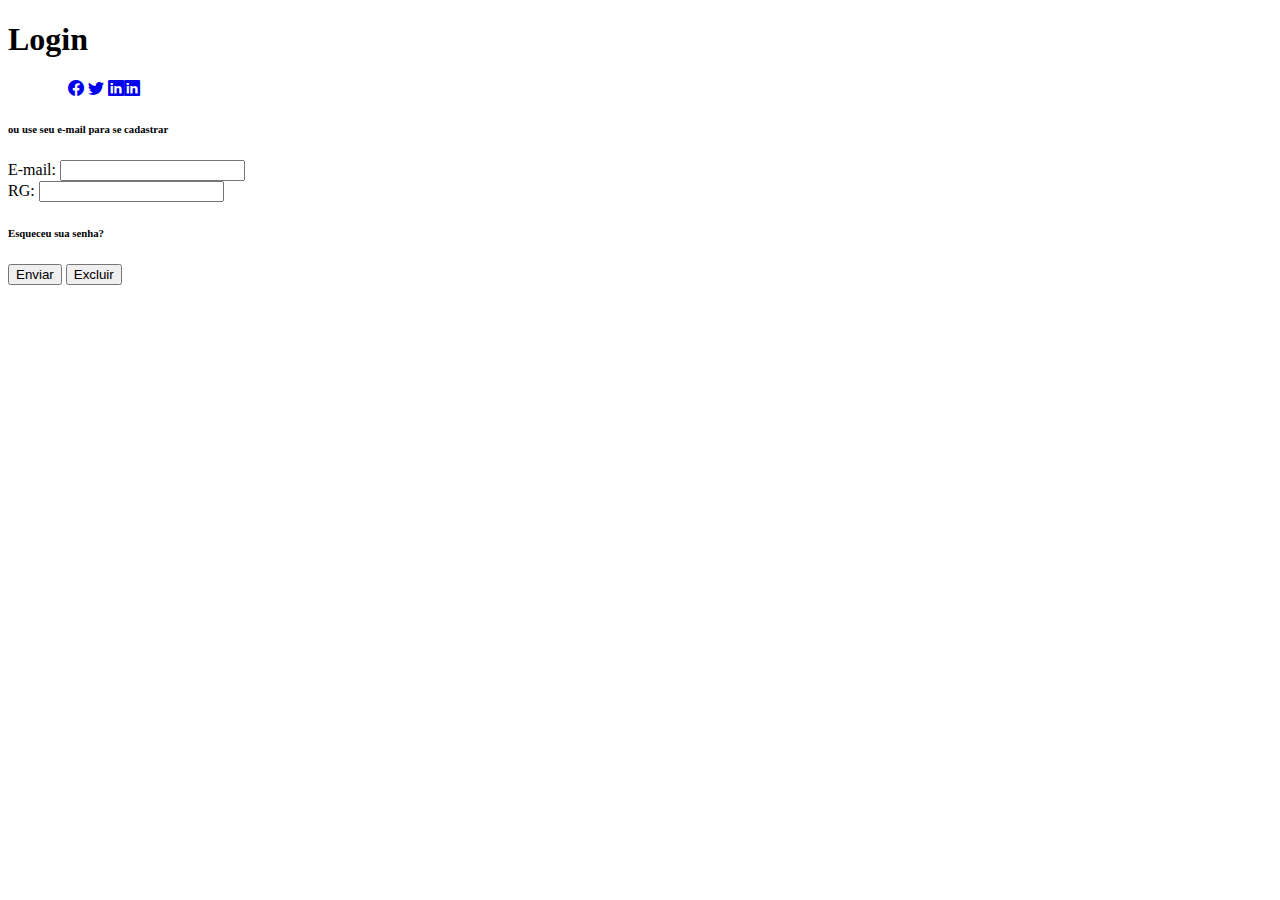
==== login.html @ c17e3655 "terceiro commit" ====
<!DOCTYPE html>
<html lang="pt-br">

<head>
    <meta charset="UTF-8">
    <meta http-equiv="X-UA-Compatible" content="IE=edge">
    <meta name="viewport" content="width=device-width, initial-scale=1.0">
    <title>Form</title>
    <link rel="stylesheet" href="https://cdn.jsdelivr.net/npm/bootstrap-icons@1.7.1/font/bootstrap-icons.css">

    <link href="https://cdn.jsdelivr.net/npm/bootstrap@5.1.3/dist/css/bootstrap.min.css" rel="stylesheet"
        integrity="sha384-1BmE4kWBq78iYhFldvKuhfTAU6auU8tT94WrHftjDbrCEXSU1oBoqyl2QvZ6jIW3" crossorigin="anonymous">

    <link rel="stylesheet" href="./css/styles.css">
</head>

<body>
    <div class="container">
        <div class="row mb-4">
            <h1>Login</h1>
            <span><a href="https://www.facebook.com/campaign/landing.php?&campaign_id=1661784632&extra_1=s%7Cc%7C513440386732%7Ce%7Cfacebook%7C&placement=&creative=513440386732&keyword=facebook&partner_id=googlesem&extra_2=campaignid%3D1661784632%26adgroupid%3D63686352403%26matchtype%3De%26network%3Dg%26source%3Dnotmobile%26search_or_content%3Ds%26device%3Dc%26devicemodel%3D%26adposition%3D%26target%3D%26targetid%3Dkwd-541132862%26loc_physical_ms%3D1031511%26loc_interest_ms%3D%26feeditemid%3D%26param1%3D%26param2%3D&gclid=CjwKCAiAnO2MBhApEiwA8q0HYSE7LcivBw25ZWtYWeFYyBqf3G7TDH8q5RdJ-X1wK6kI-skX2F4KOxoC164QAvD_BwE"><i class="bi bi-facebook"></i></a>
            <a href="https://twitter.com/i/flow/login?input_flow_data=%7B%22requested_variant%22%3A%22eyJsYW5nIjoicHQifQ%3D%3D%22%7D"><i class="bi bi-twitter"></i></a>

            <a href="https://www.linkedin.com/login/pt"><i class="bi bi-linkedin"></i><i class="bi bi-linkedin"></i></a> </span>

            <h6>ou use seu e-mail para se cadastrar</h6>
        </div>
        <form id="form" name="cadastro">
            <div class="row">
                <div class="col-12 col-sm-6">

                    <!-- E-mail -->
                    <div class="mb-3">
                        <label for="email" class="form-label">E-mail:</label>
                        <input type="email" class="form-control" id="email" required/>
                        <span class="msg-email  msg-error invalid-feedback " style="display: none;">campo inválido</span>
                        <span class="msg-email ok msg-success valid-feedback" style="display: none;">ok</span>
                    </div>
                    
                    <div class="mb-3">
                        <!-- Senha -->
                        <label for="cpf" class="form-label">RG:</label>
                        <input type="text" class="form-control" id="cpf" required/>
                        <span class="msg-cpf  msg-error invalid-feedback" style="display: none;">CPF inválido</span>
                        <span class="msg-cpf  msg-success valid-feedback" style="display: none;">ok</span>
                    </div>
                    <h6>Esqueceu sua senha?</h6>
                    
                </div>
                <div class="col-12 col-sm-3">
                   
                </div>
                

            </div>
            <div class="col-12 col-sm-3">
                <input type="hidden" value="cadastro_facebook" />
                <div class="row mt-5">
                    <div class="col-12">
                        <div class="d-grid gap-2 d-sm-block">
                            <button type="submit" class="btn btn-success btn-lg">Enviar</button>
                            <button type="reset" class="btn btn-success btn-lg">Excluir</button>
                        </div>
                        
                    </div>
                </div>  
            </div>

        </form>
    </div>

    <script src="./js/app.js"></script>
</body>

</html>
---- css/styles.css ----
span{
    margin: 0px 60px;
}
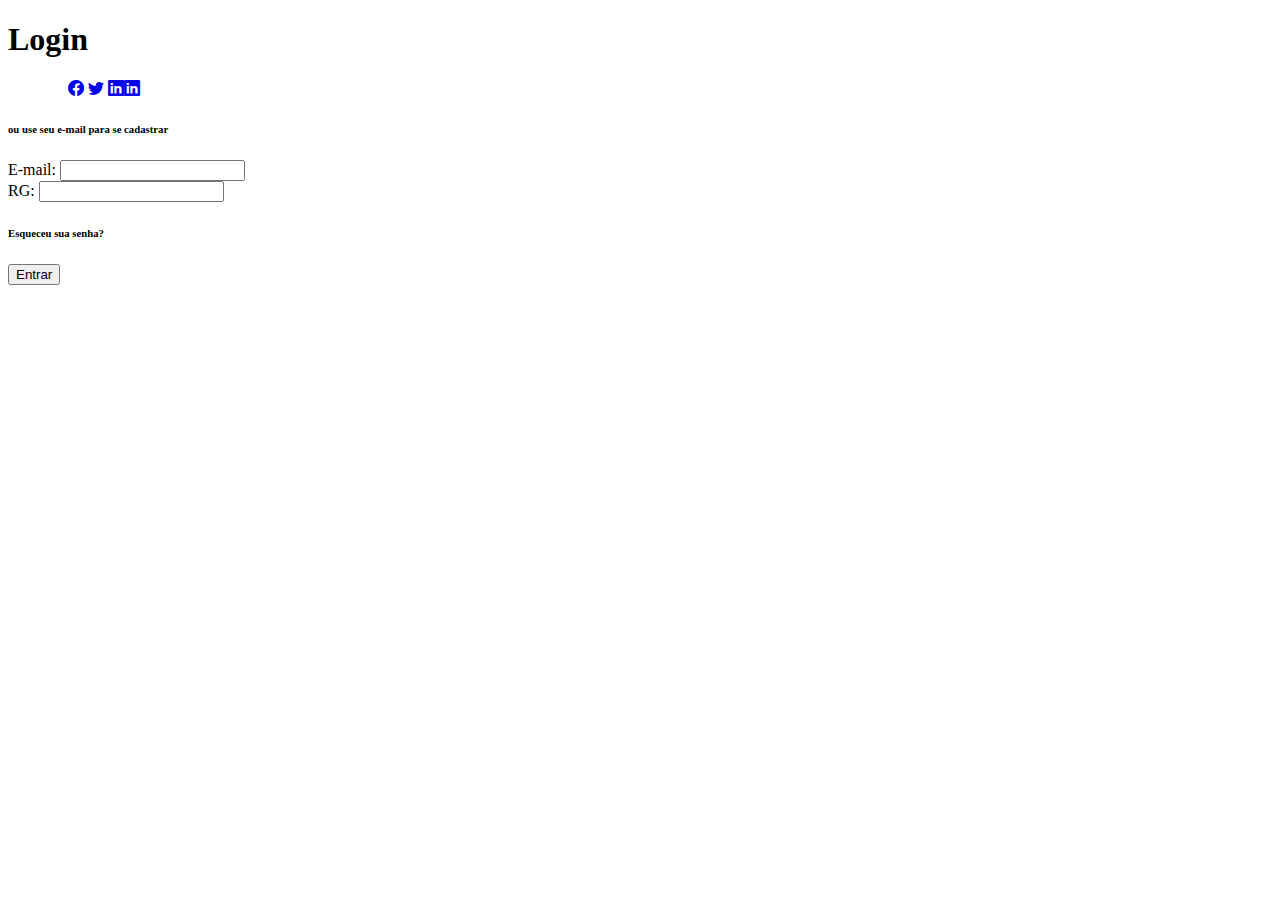
==== commit a6c1cfb6: "Terceiro Commit" ====
--- a/login.html
+++ b/login.html
@@ -58,8 +58,7 @@
                 <div class="row mt-5">
                     <div class="col-12">
                         <div class="d-grid gap-2 d-sm-block">
-                            <button type="submit" class="btn btn-success btn-lg">Enviar</button>
-                            <button type="reset" class="btn btn-success btn-lg">Excluir</button>
+                            <button type="submit" class="btn btn-success btn-lg">Entrar</button>
                         </div>
                         
                     </div>
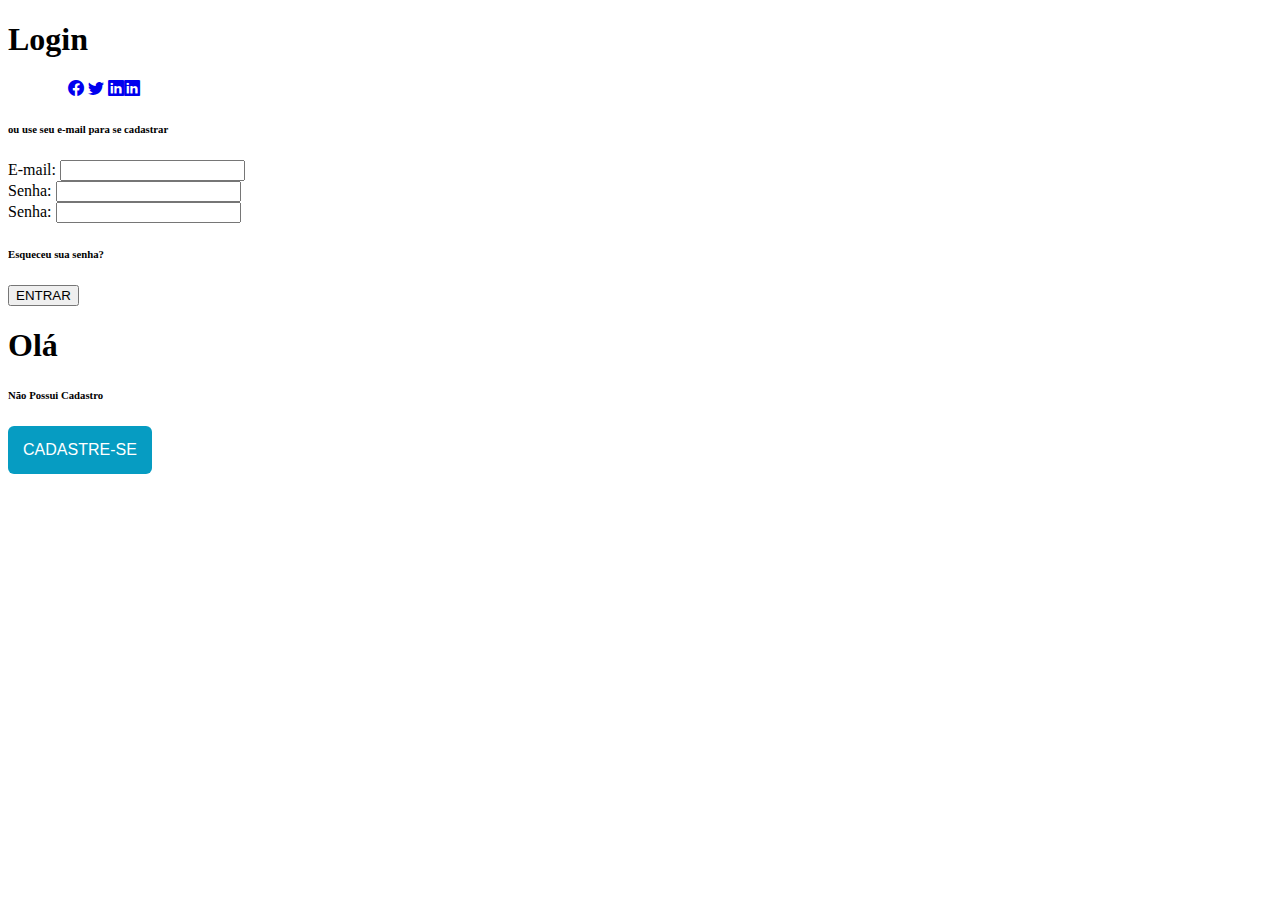
==== commit b091cf98: "Colocando os detalhes" ====
--- a/login.html
+++ b/login.html
@@ -38,11 +38,15 @@
                     </div>
                     
                     <div class="mb-3">
+                         <div class="mb-3">
+                        <label for="password" class="form-label">Senha:</label>
+                        <input type="password" class="form-control" id="password" required/>
+                    </div>
                         <!-- Senha -->
-                        <label for="cpf" class="form-label">RG:</label>
-                        <input type="text" class="form-control" id="cpf" required/>
-                        <span class="msg-cpf  msg-error invalid-feedback" style="display: none;">CPF inválido</span>
-                        <span class="msg-cpf  msg-success valid-feedback" style="display: none;">ok</span>
+                        <label for="senha" class="form-label">Senha:</label>
+                        <input type="password" class="form-control" id="senha" required/>
+                        <span class="msg-senha  msg-error invalid-feedback" style="display: none;">EX: 123Ab@45 </span>
+                        <span class="msg-senha  msg-success valid-feedback" style="display: none;">ok</span>
                     </div>
                     <h6>Esqueceu sua senha?</h6>
                     
@@ -55,15 +59,24 @@
             </div>
             <div class="col-12 col-sm-3">
                 <input type="hidden" value="cadastro_facebook" />
-                <div class="row mt-5">
+                <div class="row mt-5 mb-5">
                     <div class="col-12">
                         <div class="d-grid gap-2 d-sm-block">
-                            <button type="submit" class="btn btn-success btn-lg">Entrar</button>
+                            <button type="submit" class="btn btn-success btn-lg">ENTRAR</button>
                         </div>
                         
                     </div>
                 </div>  
             </div>
+            <h1>Olá</h1>
+            <h6>Não Possui Cadastro</h6>
+            <div class="row mt-5">
+                <div class="col-12">
+                    <div class="d-grid gap-2 d-sm-block">
+                        <a href="./index.html"><button style="background: #069cc2; border-radius: 6px; padding: 15px; cursor: pointer; color: #fff; border: none; font-size: 16px;">CADASTRE-SE</button></a>
+                    </div>   
+                </div>
+            </div> 
 
         </form>
     </div>
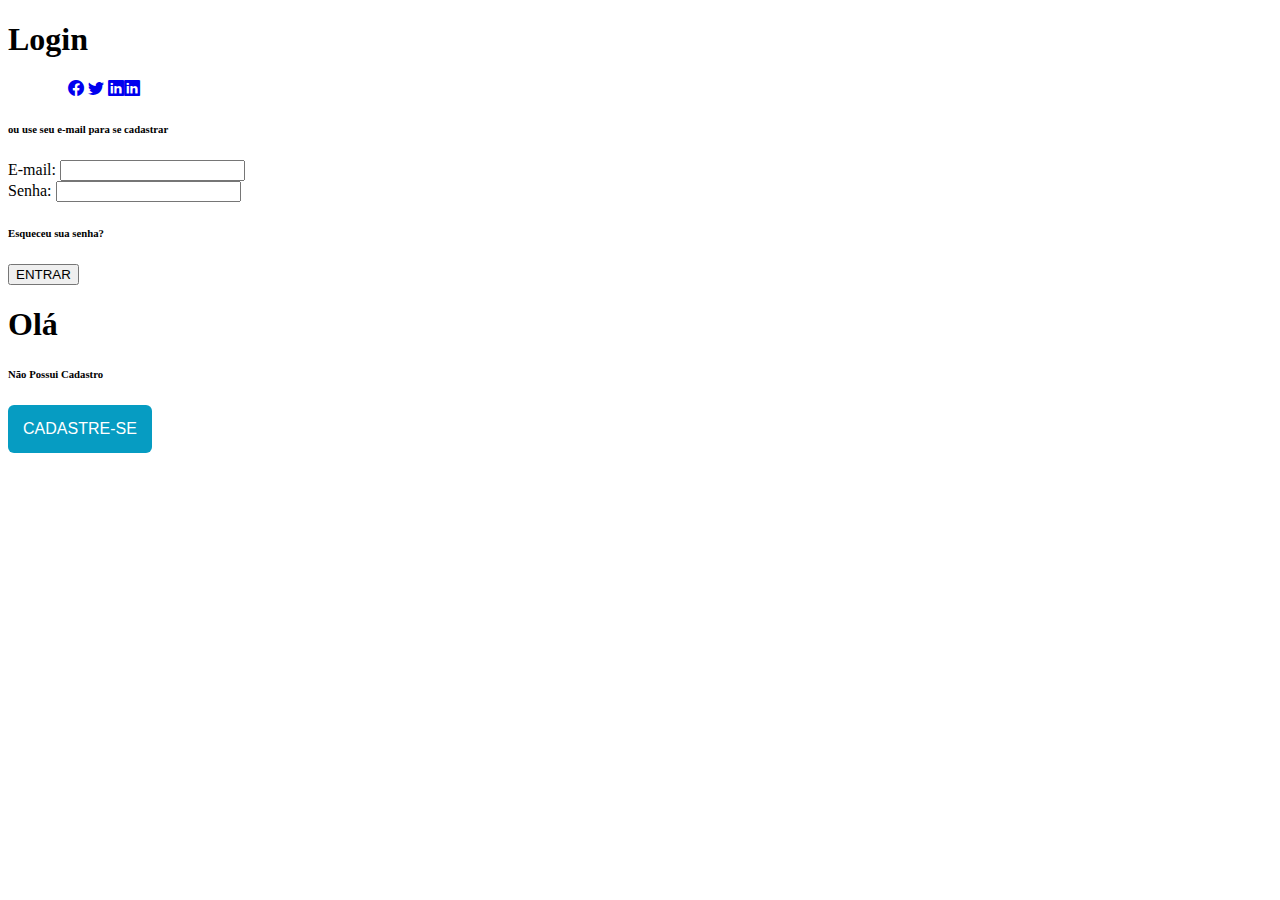
==== commit 3233ff3a: "finalizando" ====
--- a/login.html
+++ b/login.html
@@ -36,12 +36,7 @@
                         <span class="msg-email  msg-error invalid-feedback " style="display: none;">campo inválido</span>
                         <span class="msg-email ok msg-success valid-feedback" style="display: none;">ok</span>
                     </div>
-                    
-                    <div class="mb-3">
-                         <div class="mb-3">
-                        <label for="password" class="form-label">Senha:</label>
-                        <input type="password" class="form-control" id="password" required/>
-                    </div>
+                    <div>
                         <!-- Senha -->
                         <label for="senha" class="form-label">Senha:</label>
                         <input type="password" class="form-control" id="senha" required/>
